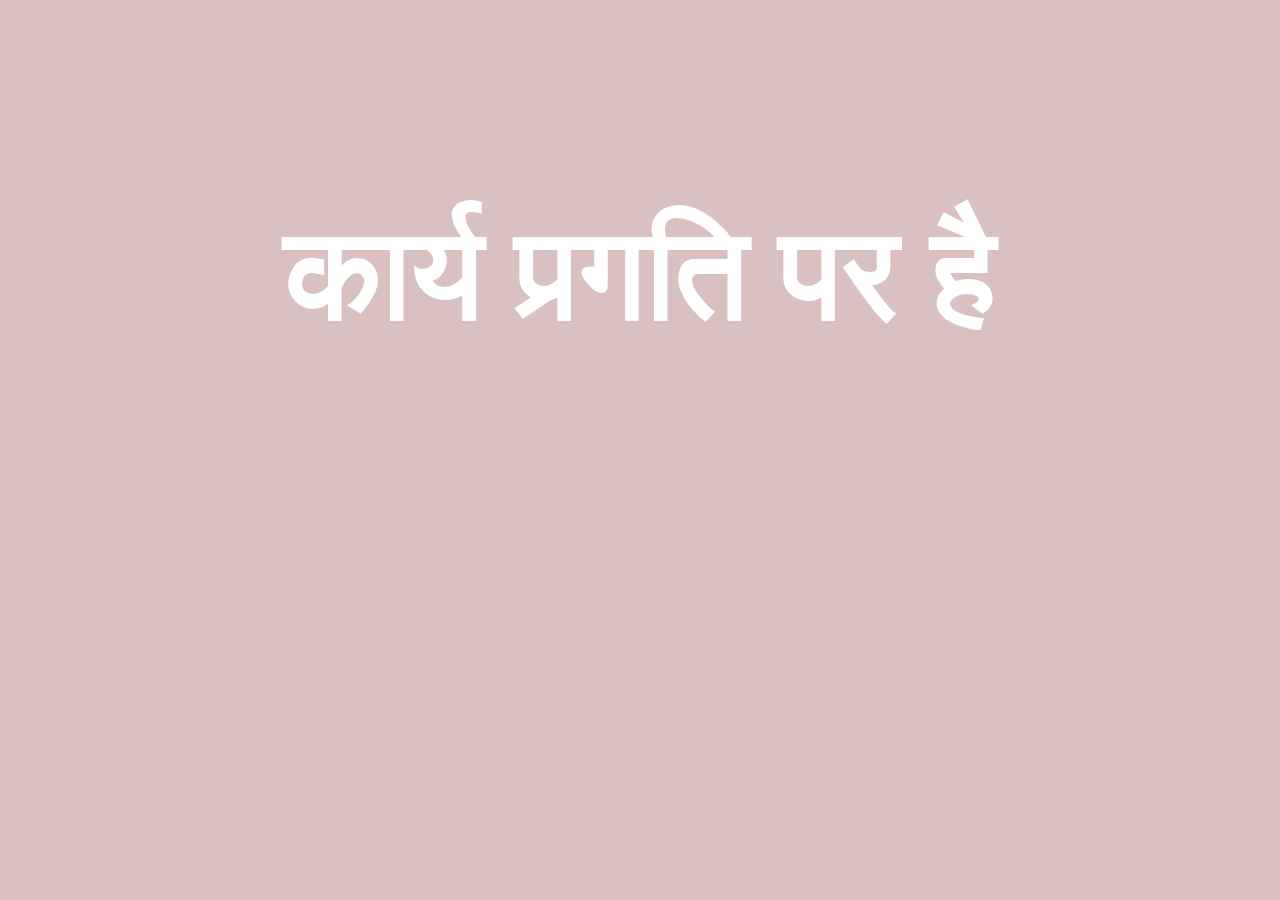
==== index.html @ 298f2e0d "Initial commit" ====
<!DOCTYPE html>
<html lang="en">

<head>
    <meta charset="UTF-8">
    <meta name="viewport" content="width=device-width, initial-scale=1.0">
    <title>Document</title>
    <style>
        body {
            background-color: rgb(218, 193, 193);
        }

        .head {
            text-align: center;
            margin-top: 200px;
            color: white;
            font-size: 130px;
        }
    </style>
</head>

<body>
    <h1 class="head">

        कार्य प्रगति पर है
    </h1>
</body>

</html>
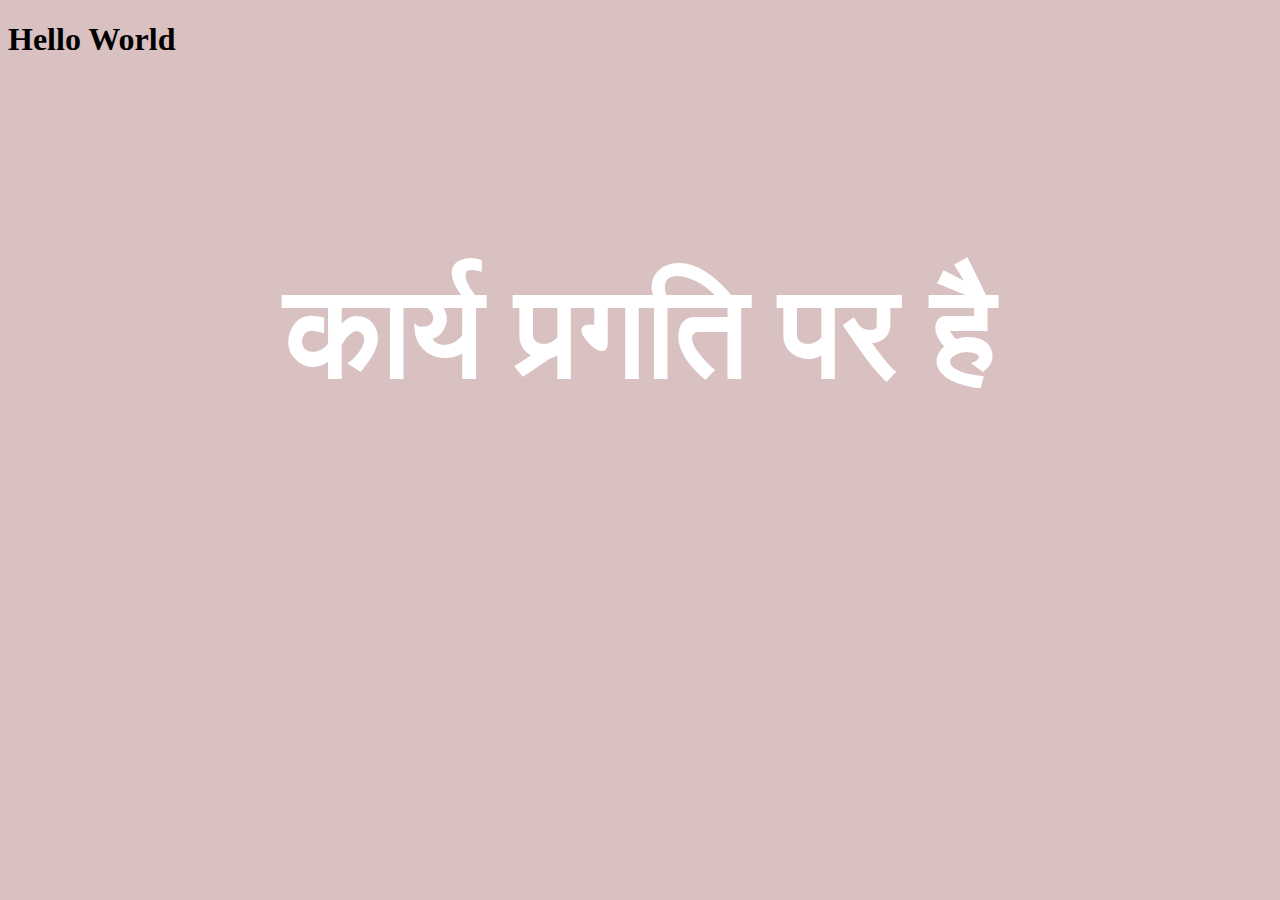
==== commit fd44d7bb: "Index file" ====
--- a/index.html
+++ b/index.html
@@ -20,6 +20,7 @@
 </head>
 
 <body>
+    <h1>Hello World</h1>
     <h1 class="head">
 
         कार्य प्रगति पर है
